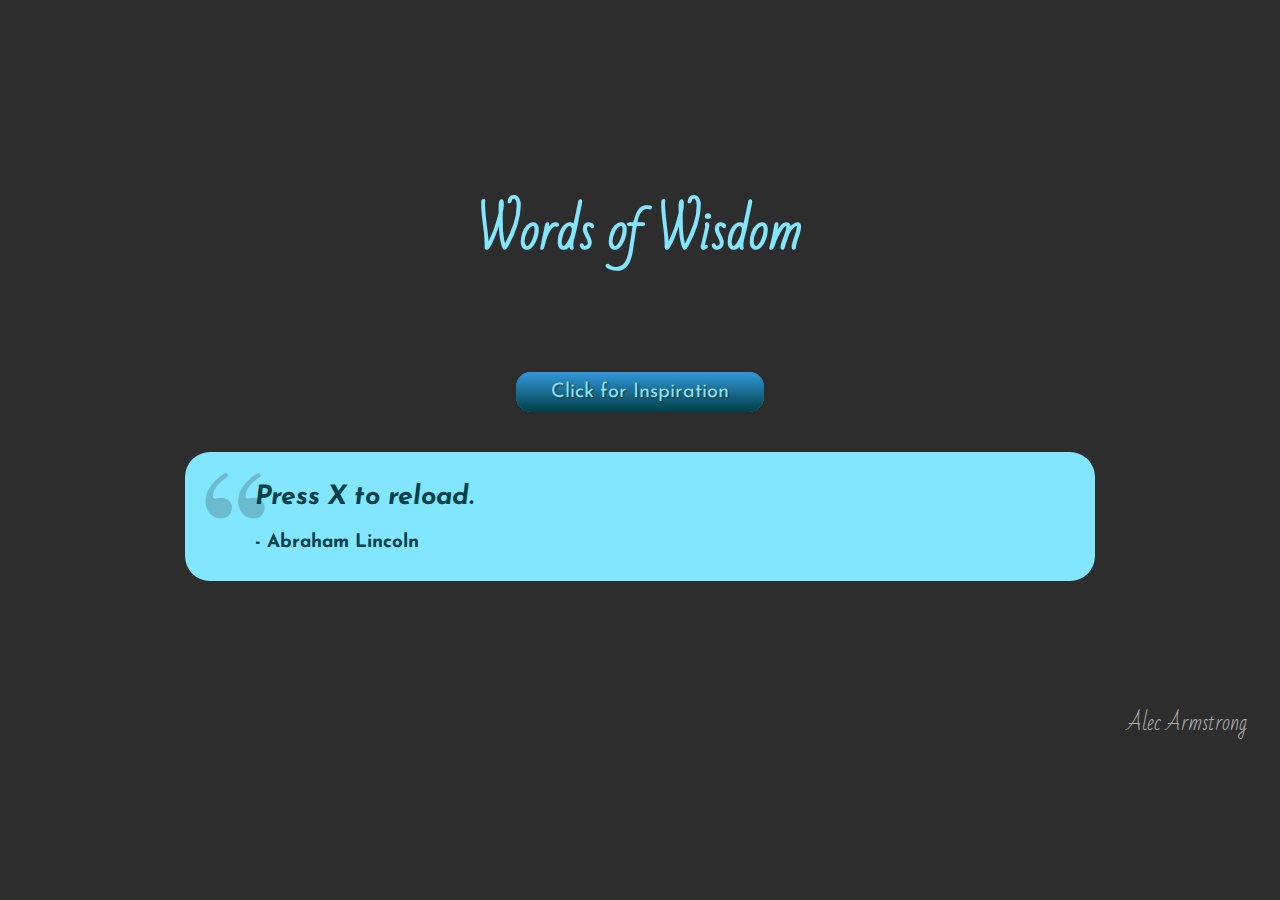
==== quotes.html @ 29f5cfa3 "Changed structure for quote-machine" ====
<!DOCTYPE html>
<html>
  <head>
    <title>Words of Wisdom</title>
    <link rel="icon" href="images/think.ico" alt="thinking icon">
    <link rel="stylesheet" href="css/quotes.css">
  </head>
  <body>
    <h1>Words of Wisdom</h1>
    <div class="buttonDiv"><a href="#" class="btn">Click for Inspiration</a></div>
    <div class="mainBody">
      <div id="quote-machine">
        <h2>Press X to reload.</h2>
        <h3>- Abraham Lincoln</h3>
      </div>
    </div>
    <footer>
      <p>Alec Armstrong                    </p>
    </footer>
    <script src="/js/jquery.min.js"></script>
    <script src="/js/quotes.js">      </script>
  </body>
</html>
---- css/quotes.css ----
@import url(https://fonts.googleapis.com/css?family=Bad+Script);
@import url(https://fonts.googleapis.com/css?family=Josefin+Sans:400,400italic);
body {
  background-color: #2d2d2d;
  padding: 0 25px;
}

body h1 {
  color: #82E6FF;
  margin-top: 15%;
  text-align: center;
  font-family: 'Bad Script';
  font-size: 38pt;
  margin-bottom: 100px;
  text-align: center;
}

body .buttonDiv {
  text-align: center;
  padding-bottom: 50px;
}

body .buttonDiv .btn {
  background: #3498db;
  background-image: -webkit-linear-gradient(top, #3498db, #004047);
  background-image: -moz-linear-gradient(top, #3498db, #004047);
  background-image: -ms-linear-gradient(top, #3498db, #004047);
  background-image: -o-linear-gradient(top, #3498db, #004047);
  background-image: linear-gradient(to bottom, #3498db, #004047);
  -webkit-border-radius: 15;
  -moz-border-radius: 15;
  border-radius: 15px;
  text-shadow: 1px 1px 2px #2e2e2e;
  font-family: 'Josefin Sans';
  color: #82E6FF;
  font-size: 20px;
  padding: 10px 35px 10px 35px;
  text-decoration: none;
}

body .buttonDiv .btn:hover {
  background: #3cb0fd;
  background-image: -webkit-linear-gradient(top, #3cb0fd, #3498db);
  background-image: -moz-linear-gradient(top, #3cb0fd, #3498db);
  background-image: -ms-linear-gradient(top, #3cb0fd, #3498db);
  background-image: -o-linear-gradient(top, #3cb0fd, #3498db);
  background-image: linear-gradient(to bottom, #3cb0fd, #3498db);
}

body .buttonDiv .btn:active {
  color: #8DEFFF;
  background: #3cb0fd;
  background-image: -webkit-linear-gradient(top, #3498db, #3cb0fd);
  background-image: -moz-linear-gradient(top, #3498db, #3cb0fd);
  background-image: -ms-linear-gradient(top, #3498db, #3cb0fd);
  background-image: -o-linear-gradient(top, #3498db, #3cb0fd);
  background-image: linear-gradient(to bottom, #3498db, #3cb0fd);
}

.mainBody {
  background-color: #82E6FF;
  width: 75%;
  margin: auto;
  font-family: 'Josefin Sans', sans-serif;
  border-radius: 25px;
}

.mainBody h2 {
  color: #004047;
  font-style: italic;
  font-size: 20pt;
}

.mainBody h3 {
  color: #004047;
}

#quote-machine {
  background-image: url("../images/Quote.png");
  background-repeat: no-repeat;
  background-position: 20px 20px;
  background-size: 60px auto;
  overflow: hidden;
  padding: 10px 70px;
}

footer {
  display: inline-block;
  bottom: 0;
  margin-top: 100px;
  width: 100%;
  font-family: 'Bad Script';
  font-size: 16pt;
  text-align: right;
  color: #AAA;
}
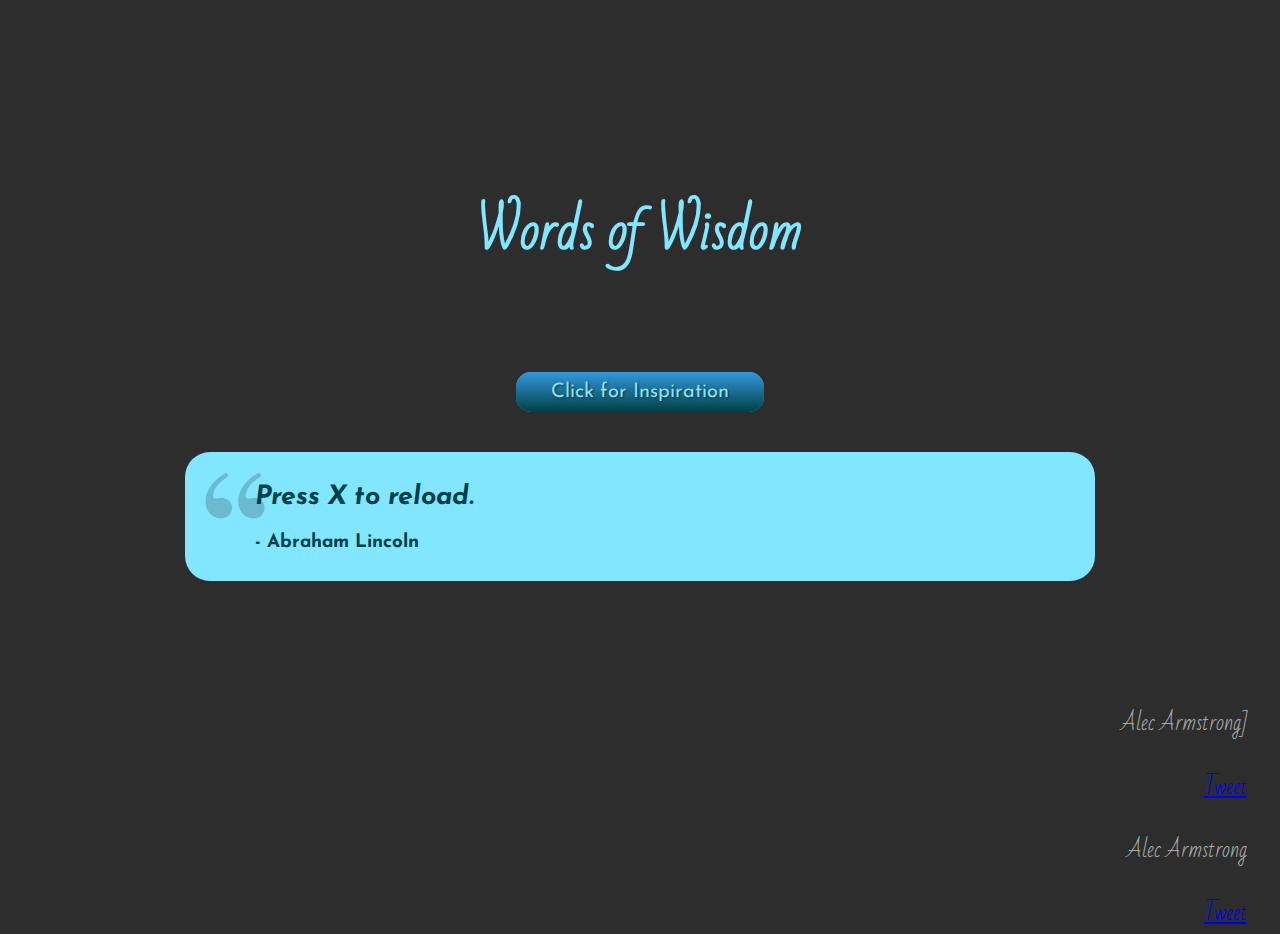
==== commit 1600d645: "changes" ====
--- a/quotes.html
+++ b/quotes.html
@@ -15,7 +15,11 @@
       </div>
     </div>
     <footer>
-      <p>Alec Armstrong                    </p>
+      <p>Alec Armstrong]</p><a href="https://twitter.com/share" {count}="" data-url="itsalbow.github.io" data-via="AlecArmz" data-size="large" class="twitter-share-button">Tweet
+    <script>!function(d,s,id){var js,fjs=d.getElementsByTagName(s)[0],p=/^http:/.test(d.location)?'http':'https';if(!d.getElementById(id)){js=d.createElement(s);js.id=id;js.src=p+'://platform.twitter.com/widgets.js';fjs.parentNode.insertBefore(js,fjs);}}(document, 'script', 'twitter-wjs');</script></a>
+      <p>Alec Armstrong</p>
+      <a href="https://twitter.com/share" {count}="" data-url="itsalbow.github.io" data-via="AlecArmz" data-size="large" class="twitter-share-button">Tweet
+    <script>!function(d,s,id){var js,fjs=d.getElementsByTagName(s)[0],p=/^http:/.test(d.location)?'http':'https';if(!d.getElementById(id)){js=d.createElement(s);js.id=id;js.src=p+'://platform.twitter.com/widgets.js';fjs.parentNode.insertBefore(js,fjs);}}(document, 'script', 'twitter-wjs');</script></a>
     </footer>
     <script src="/js/jquery.min.js"></script>
     <script src="/js/quotes.js">      </script>
--- a/css/quotes.css
+++ b/css/quotes.css
@@ -93,4 +93,6 @@
   font-size: 16pt;
   text-align: right;
   color: #AAA;
+  margin-bottom: 0;
+  height: 0; 
 }
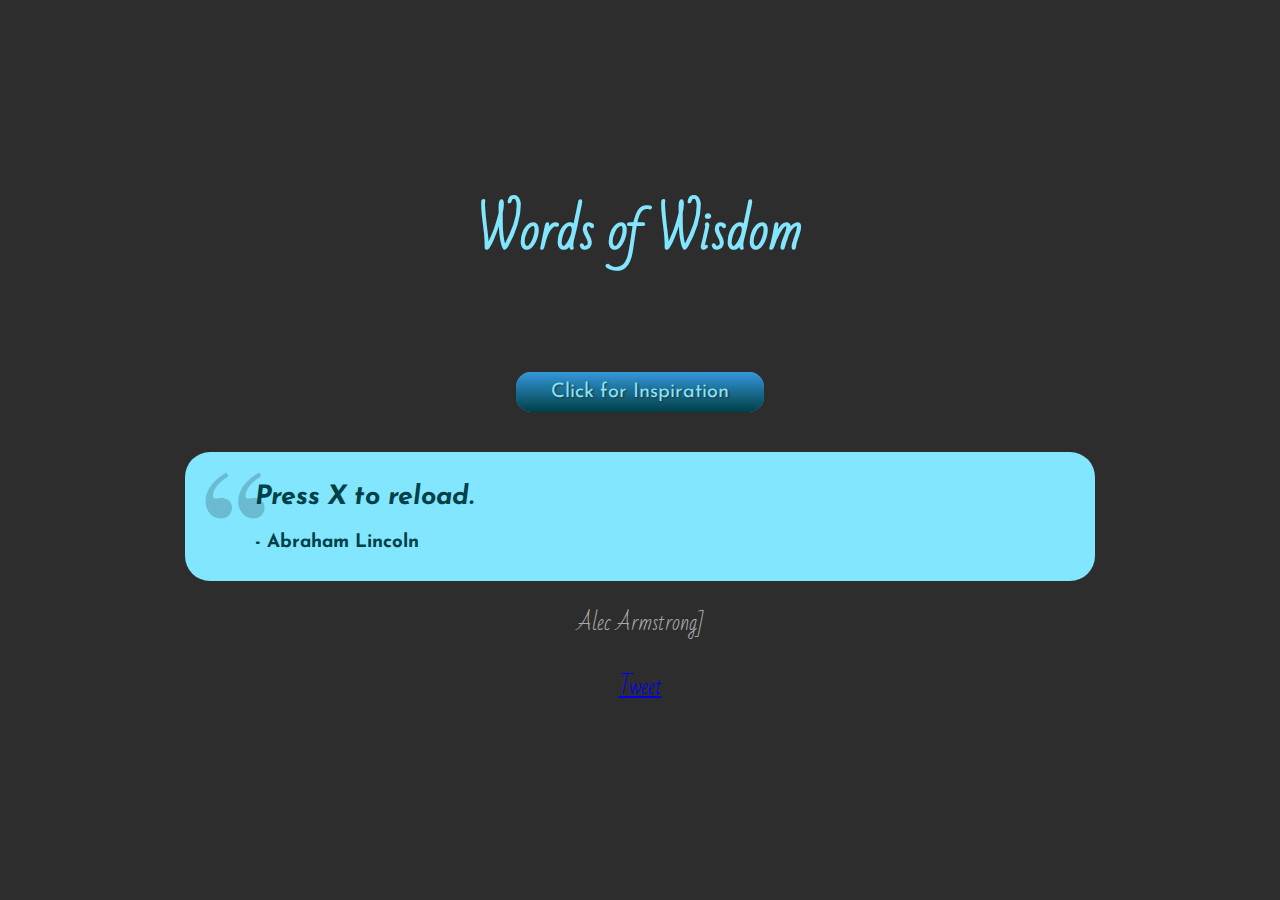
==== commit f64c1045: "change" ====
--- a/quotes.html
+++ b/quotes.html
@@ -17,10 +17,7 @@
     <footer>
       <p>Alec Armstrong]</p><a href="https://twitter.com/share" {count}="" data-url="itsalbow.github.io" data-via="AlecArmz" data-size="large" class="twitter-share-button">Tweet
     <script>!function(d,s,id){var js,fjs=d.getElementsByTagName(s)[0],p=/^http:/.test(d.location)?'http':'https';if(!d.getElementById(id)){js=d.createElement(s);js.id=id;js.src=p+'://platform.twitter.com/widgets.js';fjs.parentNode.insertBefore(js,fjs);}}(document, 'script', 'twitter-wjs');</script></a>
-      <p>Alec Armstrong</p>
-      <a href="https://twitter.com/share" {count}="" data-url="itsalbow.github.io" data-via="AlecArmz" data-size="large" class="twitter-share-button">Tweet
-    <script>!function(d,s,id){var js,fjs=d.getElementsByTagName(s)[0],p=/^http:/.test(d.location)?'http':'https';if(!d.getElementById(id)){js=d.createElement(s);js.id=id;js.src=p+'://platform.twitter.com/widgets.js';fjs.parentNode.insertBefore(js,fjs);}}(document, 'script', 'twitter-wjs');</script></a>
-    </footer>
+
     <script src="/js/jquery.min.js"></script>
     <script src="/js/quotes.js">      </script>
   </body>
--- a/css/quotes.css
+++ b/css/quotes.css
@@ -87,12 +87,12 @@
 footer {
   display: inline-block;
   bottom: 0;
-  margin-top: 100px;
+  margin-top: 0;
   width: 100%;
   font-family: 'Bad Script';
   font-size: 16pt;
-  text-align: right;
+  text-align: center;
   color: #AAA;
   margin-bottom: 0;
-  height: 0; 
+  height: 0;
 }
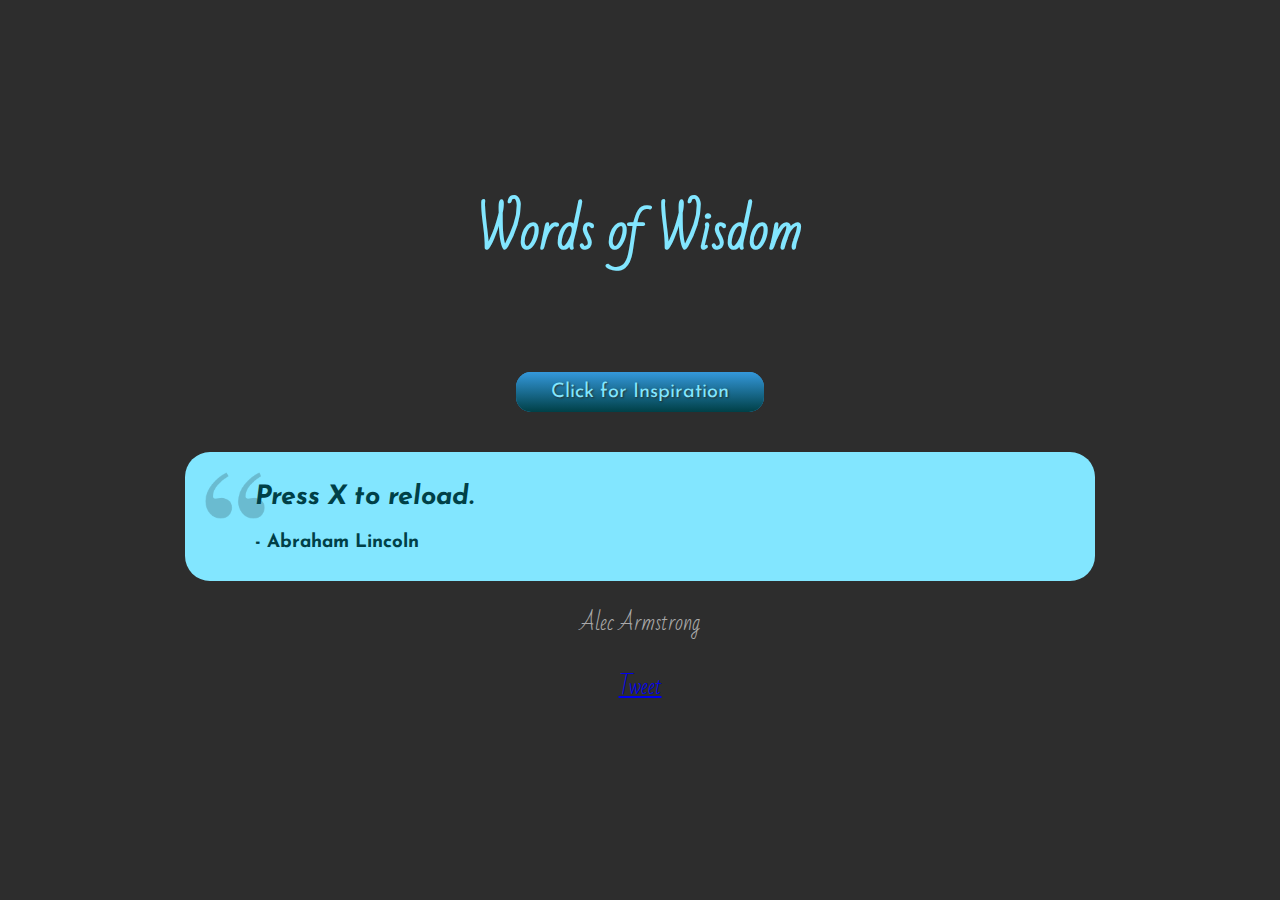
==== commit 2b529cc7: "changed twitter" ====
--- a/quotes.html
+++ b/quotes.html
@@ -15,7 +15,7 @@
       </div>
     </div>
     <footer>
-      <p>Alec Armstrong]</p><a href="https://twitter.com/share" {count}="" data-url="itsalbow.github.io" data-via="AlecArmz" data-size="large" class="twitter-share-button">Tweet
+      <p>Alec Armstrong</p><a href="https://twitter.com/share" {count}="" data-url="itsalbow.github.io" data-via="Al_Armz" data-size="large" class="twitter-share-button">Tweet
     <script>!function(d,s,id){var js,fjs=d.getElementsByTagName(s)[0],p=/^http:/.test(d.location)?'http':'https';if(!d.getElementById(id)){js=d.createElement(s);js.id=id;js.src=p+'://platform.twitter.com/widgets.js';fjs.parentNode.insertBefore(js,fjs);}}(document, 'script', 'twitter-wjs');</script></a>
 
     <script src="/js/jquery.min.js"></script>
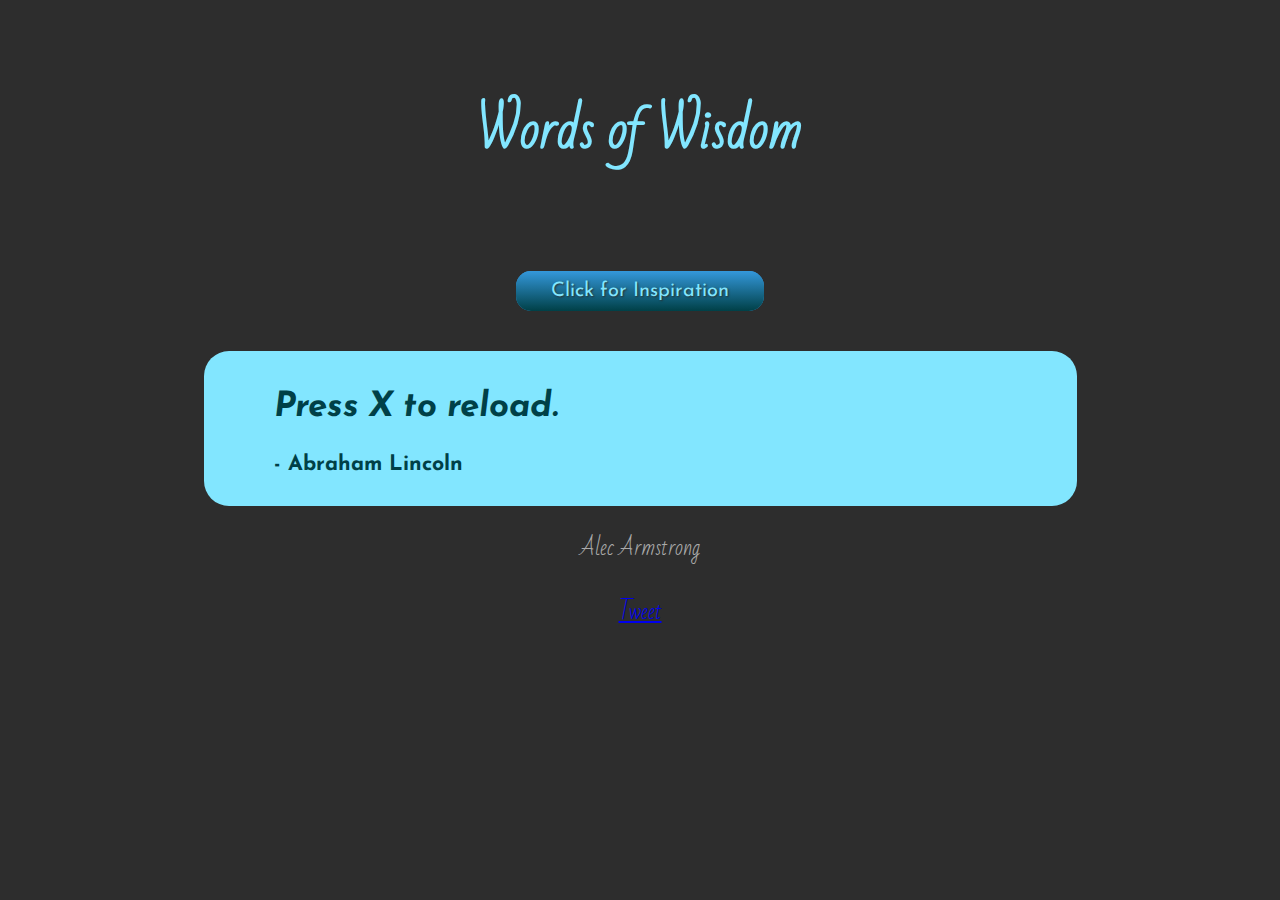
==== commit 7c4f7054: "Added dynamic twitter button" ====
--- a/quotes.html
+++ b/quotes.html
@@ -14,11 +14,10 @@
         <h3>- Abraham Lincoln</h3>
       </div>
     </div>
-    <footer>
-      <p>Alec Armstrong</p><a href="https://twitter.com/share" {count}="" data-url="itsalbow.github.io" data-via="Al_Armz" data-size="large" class="twitter-share-button">Tweet
-    <script>!function(d,s,id){var js,fjs=d.getElementsByTagName(s)[0],p=/^http:/.test(d.location)?'http':'https';if(!d.getElementById(id)){js=d.createElement(s);js.id=id;js.src=p+'://platform.twitter.com/widgets.js';fjs.parentNode.insertBefore(js,fjs);}}(document, 'script', 'twitter-wjs');</script></a>
-
+  </body>
+  <footer>
+    <p>Alec Armstrong</p><span id="tweet-span"><a id="tweet" href="https://twitter.com/share" data-size="large" data-url="https//itsalbow.github.io/quotes" data-via="Al_Armz" data-related="twitterapi,twitter" data-count="none" data-hashtags="freecodecamp" data-text="" class="twitter-share-button">  Tweet   </a></span>
     <script src="/js/jquery.min.js"></script>
-    <script src="/js/quotes.js">      </script>
-  </body>
+    <script src="/js/quotes.js"></script>
+  </footer>
 </html>--- a/css/quotes.css
+++ b/css/quotes.css
@@ -1,13 +1,13 @@
 @import url(https://fonts.googleapis.com/css?family=Bad+Script);
 @import url(https://fonts.googleapis.com/css?family=Josefin+Sans:400,400italic);
 body {
+  padding: 50px;
   background-color: #2d2d2d;
-  padding: 0 25px;
 }
 
 body h1 {
   color: #82E6FF;
-  margin-top: 15%;
+  margin-top: 2%;
   text-align: center;
   font-family: 'Bad Script';
   font-size: 38pt;
@@ -68,15 +68,16 @@
 .mainBody h2 {
   color: #004047;
   font-style: italic;
-  font-size: 20pt;
+  font-size: 26pt;
 }
 
 .mainBody h3 {
   color: #004047;
+  font-size: 16pt;
 }
 
 #quote-machine {
-  background-image: url("../images/Quote.png");
+  text-align: left;
   background-repeat: no-repeat;
   background-position: 20px 20px;
   background-size: 60px auto;
